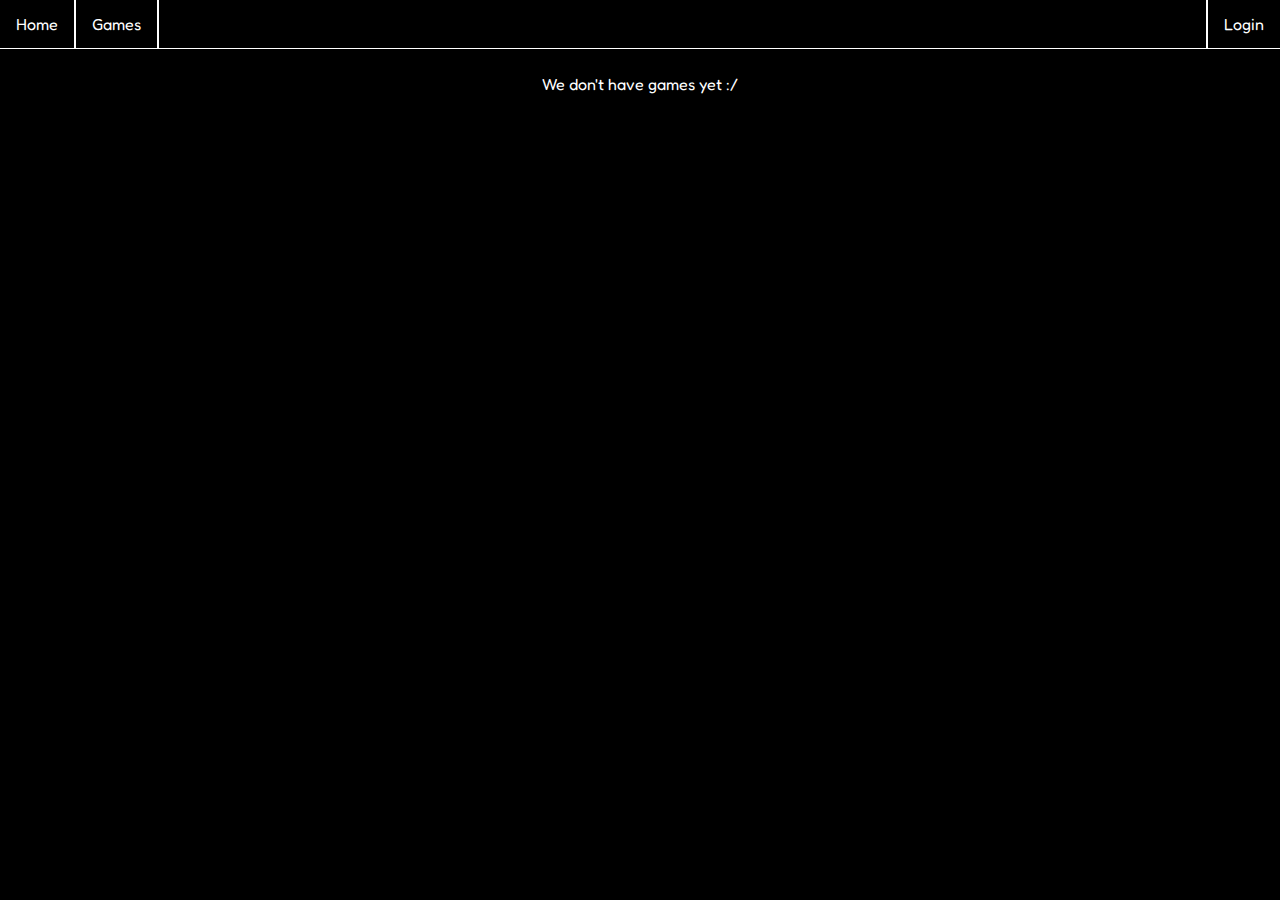
==== Games/index.html @ 06d42f78 "stuff" ====
﻿<!DOCTYPE html>

<html lang="en" xmlns="http://www.w3.org/1999/xhtml">
<head>
    <meta charset="utf-8" />
    <title>Icy Studios</title>
    <link rel="stylesheet" href="/Assets/index.css" />
</head>
<body scroll="no">
    <!--
    <ul class="topbar">
        <li class="link"><a href="/"><img src="./Assets/Logo-White.png" /></a></li>
    </ul>
    -->
    <ul class="topbar">
        <li class="leftlink"><a href="/">Home</a></li>

        <li class="leftlink"><a href="/Games/">Games</a></li>

        <li class="rightlink"><a href="/Login/">Login</a></li>
    </ul>
    <div id="content">
        We don't have games yet :/
    </div>
</body>
</html>
---- Assets/index.css ----
﻿@import url('https://fonts.googleapis.com/css2?family=Fredoka&display=swap');

body {
    background-color: black;
    margin: 0;
    height: 100%;
    overflow: hidden;
    color: white;
    font-family: 'Fredoka', sans-serif;
}

div#content {
    padding-top: 25px;
    display: flex;
    justify-content: center;
    align-items: center;
}

ul.topbar {
    z-index: 1;
    margin: 0;
    padding: 0;
    top: 0;
    width: 100%;
    background-color: black;
    overflow: hidden;
    border-bottom: 1px solid white;
    
}

li.leftlink {
    float: left;
    border-right: 1px solid white;
    list-style-type: none;
}

li.leftlink a {
    display: block;
    color: white;
    text-align: center;
    padding: 14px 16px;
    text-decoration: none;
    border-right: 1px solid white;
}

li.rightlink {
    float: right;
    border-left: 1px solid white;
    list-style-type: none;
}

li.rightlink a {
    display: block;
    color: white;
    text-align: center;
    padding: 14px 16px;
    text-decoration: none;
    border-left: 1px solid white;
}
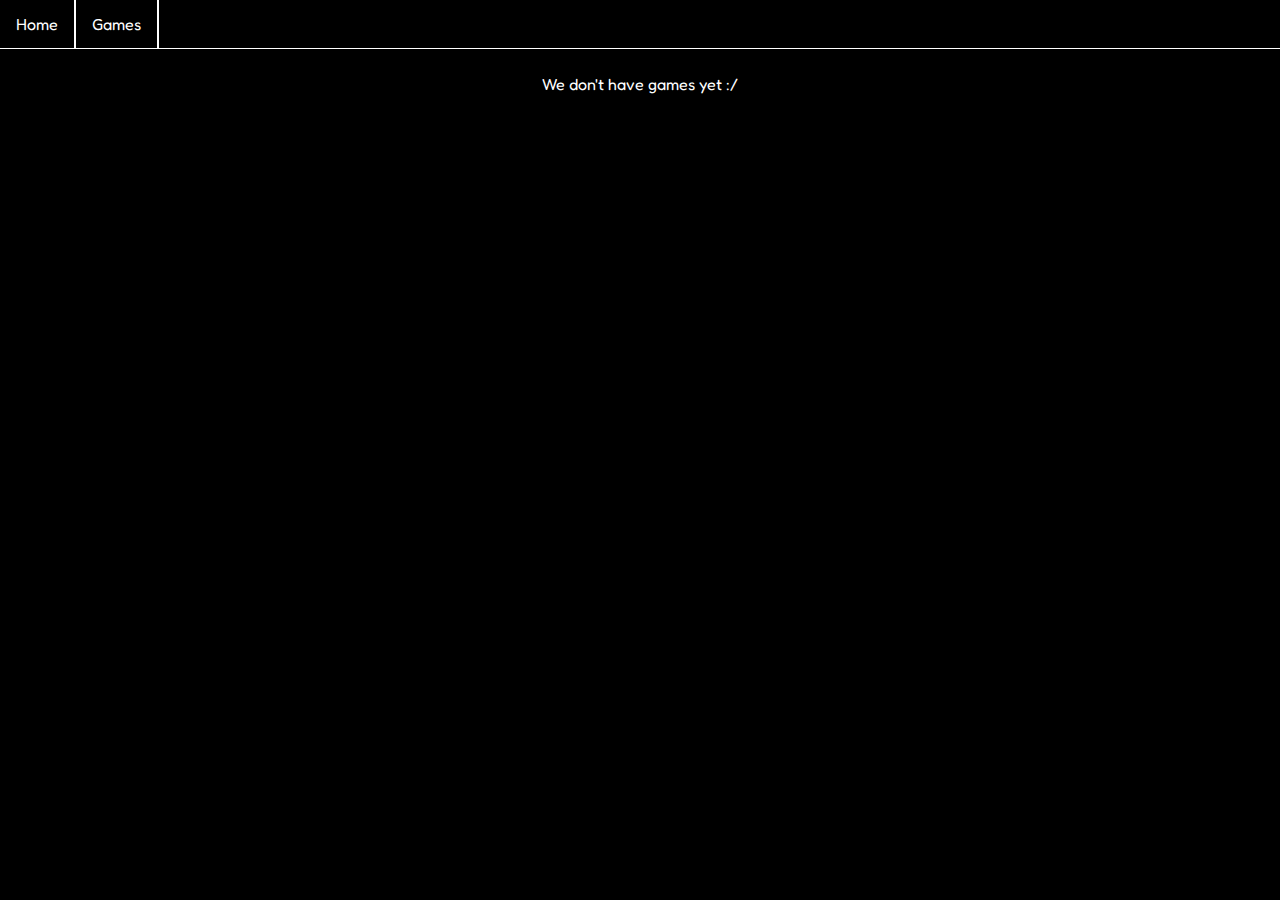
==== commit 9746dae5: "remove Discord Login" ====
--- a/Games/index.html
+++ b/Games/index.html
@@ -16,8 +16,6 @@
         <li class="leftlink"><a href="/">Home</a></li>
 
         <li class="leftlink"><a href="/Games/">Games</a></li>
-
-        <li class="rightlink"><a href="/Login/">Login</a></li>
     </ul>
     <div id="content">
         We don't have games yet :/
